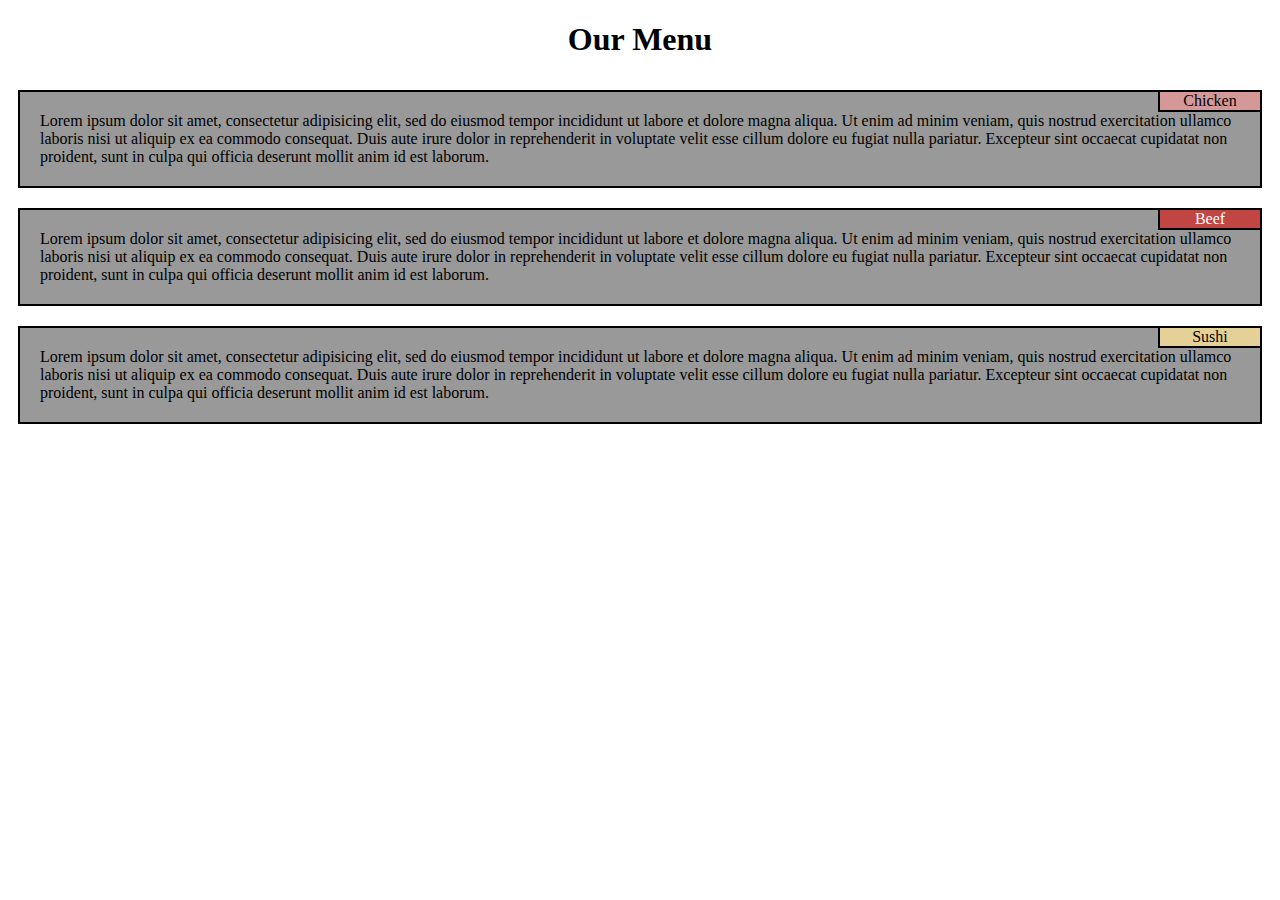
==== module2-solution/index.html @ 46d97227 "assignment files" ====
<!DOCTYPE html>
<html>
<head>
	<title>Assignment Solution for Module 2</title>
	<link rel="stylesheet" type="text/css" href="css/style.css">
</head>
<body>
<h1 class="h1">Our Menu</h1>
<div class="row">
	<div class="box col-md-6 col-lg-4">
		<div id="ck">
			Chicken
		</div>
		<div class="menu-content">
			Lorem ipsum dolor sit amet, consectetur adipisicing elit, sed do eiusmod
			tempor incididunt ut labore et dolore magna aliqua. Ut enim ad minim veniam,
			quis nostrud exercitation ullamco laboris nisi ut aliquip ex ea commodo
			consequat. Duis aute irure dolor in reprehenderit in voluptate velit esse
			cillum dolore eu fugiat nulla pariatur. Excepteur sint occaecat cupidatat non
			proident, sunt in culpa qui officia deserunt mollit anim id est laborum.
		</div>
	</div>
	<div class="box col-md-6 col-lg-4">
		<div id="bf">
			Beef
		</div>
		<div class="menu-content">
			Lorem ipsum dolor sit amet, consectetur adipisicing elit, sed do eiusmod
			tempor incididunt ut labore et dolore magna aliqua. Ut enim ad minim veniam,
			quis nostrud exercitation ullamco laboris nisi ut aliquip ex ea commodo
			consequat. Duis aute irure dolor in reprehenderit in voluptate velit esse
			cillum dolore eu fugiat nulla pariatur. Excepteur sint occaecat cupidatat non
			proident, sunt in culpa qui officia deserunt mollit anim id est laborum.
		</div>
	</div>
	<div class="box col-md-12 col-lg-4">
		<div id="sh">
			Sushi
		</div>
		<div class="menu-content">
			Lorem ipsum dolor sit amet, consectetur adipisicing elit, sed do eiusmod
			tempor incididunt ut labore et dolore magna aliqua. Ut enim ad minim veniam,
			quis nostrud exercitation ullamco laboris nisi ut aliquip ex ea commodo
			consequat. Duis aute irure dolor in reprehenderit in voluptate velit esse
			cillum dolore eu fugiat nulla pariatur. Excepteur sint occaecat cupidatat non
			proident, sunt in culpa qui officia deserunt mollit anim id est laborum.
		</div>
	</div>
</div>
</body>
</html>
---- module2-solution/css/style.css ----
body {
	font-family: "Comic Sans MS";
}

h1.h1 {
	text-align: center;
}

.row {
	width: 100%;
}

.col-md-6,
.col-md-12,
.col-lg-4{
	border: 2px solid black;
	margin: 10px;
	background-color: #999999;
	float: left;
}

#ck,
#bf,
#sh {
	border-bottom: 2px solid black;
	border-left: 2px solid black;
	width: 100px;
	text-align: center;
	float: right;
}

#ck {
	background-color: #D59898;
}

#bf {
	background-color: #C14543;
	color: #fff;
}

#sh {
	background-color: #E5D198;
}

.menu-content {
	clear: both;
	margin: 20px;
}

/*md device*/

@media (min-width: 768px) and (max-width: 991px) {
	.col-md-6 {
		width: 50%;
	}
	.col-md-12 {
		width: 100%;
	}
}
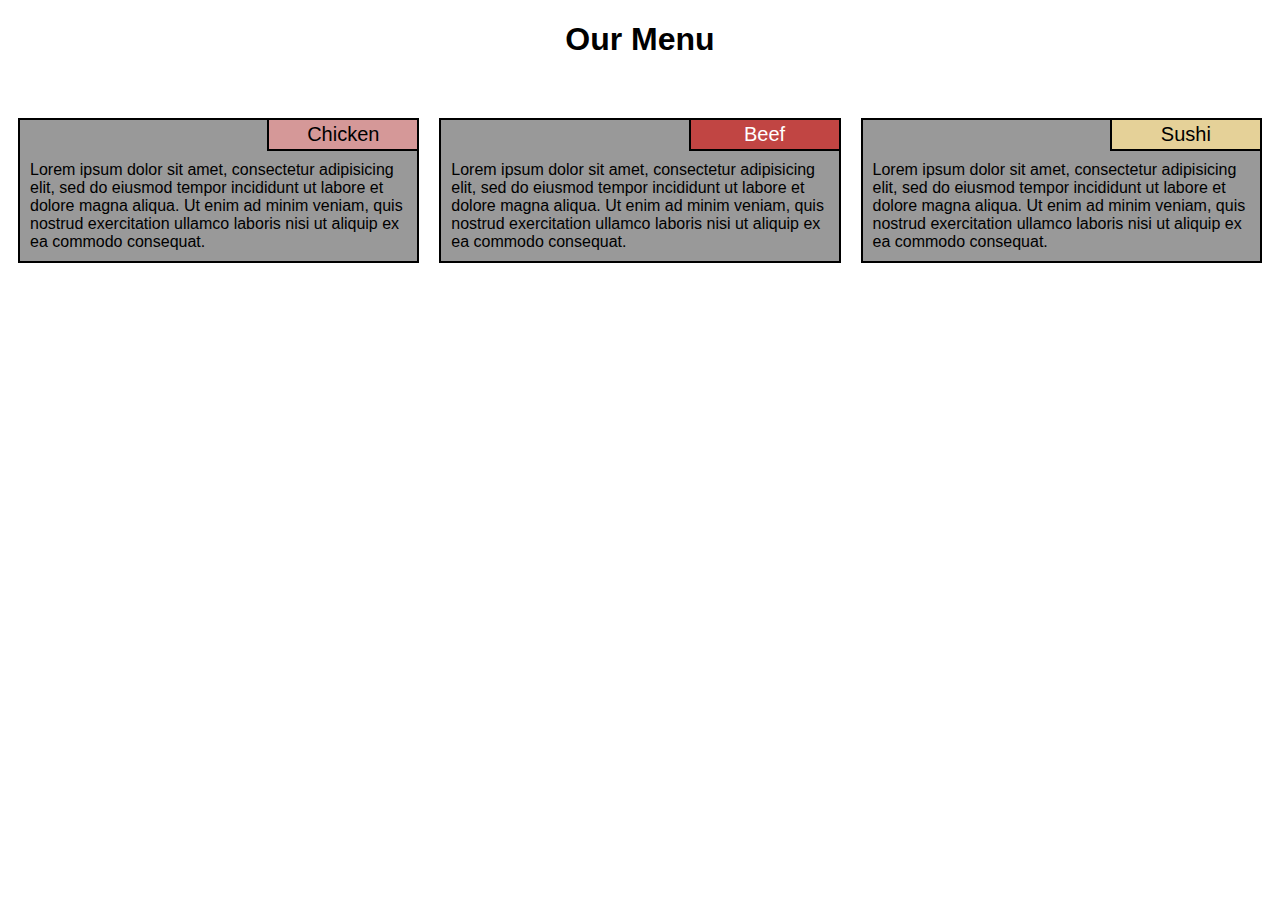
==== commit 6c1f56a3: "assignment complete" ====
--- a/module2-solution/index.html
+++ b/module2-solution/index.html
@@ -1,51 +1,49 @@
 <!DOCTYPE html>
 <html>
 <head>
-	<title>Assignment Solution for Module 2</title>
-	<link rel="stylesheet" type="text/css" href="css/style.css">
+<meta charset="utf-8">
+<meta name="viewport" content="width=device-width, initial-scale=1">
+<title>module2-solution</title>
+<link rel="stylesheet" type="text/css" href="css/style.css">
 </head>
 <body>
-<h1 class="h1">Our Menu</h1>
+<h1>Our Menu</h1>
+
 <div class="row">
-	<div class="box col-md-6 col-lg-4">
-		<div id="ck">
-			Chicken
-		</div>
-		<div class="menu-content">
-			Lorem ipsum dolor sit amet, consectetur adipisicing elit, sed do eiusmod
-			tempor incididunt ut labore et dolore magna aliqua. Ut enim ad minim veniam,
-			quis nostrud exercitation ullamco laboris nisi ut aliquip ex ea commodo
-			consequat. Duis aute irure dolor in reprehenderit in voluptate velit esse
-			cillum dolore eu fugiat nulla pariatur. Excepteur sint occaecat cupidatat non
-			proident, sunt in culpa qui officia deserunt mollit anim id est laborum.
-		</div>
-	</div>
-	<div class="box col-md-6 col-lg-4">
-		<div id="bf">
-			Beef
-		</div>
-		<div class="menu-content">
-			Lorem ipsum dolor sit amet, consectetur adipisicing elit, sed do eiusmod
-			tempor incididunt ut labore et dolore magna aliqua. Ut enim ad minim veniam,
-			quis nostrud exercitation ullamco laboris nisi ut aliquip ex ea commodo
-			consequat. Duis aute irure dolor in reprehenderit in voluptate velit esse
-			cillum dolore eu fugiat nulla pariatur. Excepteur sint occaecat cupidatat non
-			proident, sunt in culpa qui officia deserunt mollit anim id est laborum.
-		</div>
-	</div>
-	<div class="box col-md-12 col-lg-4">
-		<div id="sh">
-			Sushi
-		</div>
-		<div class="menu-content">
-			Lorem ipsum dolor sit amet, consectetur adipisicing elit, sed do eiusmod
-			tempor incididunt ut labore et dolore magna aliqua. Ut enim ad minim veniam,
-			quis nostrud exercitation ullamco laboris nisi ut aliquip ex ea commodo
-			consequat. Duis aute irure dolor in reprehenderit in voluptate velit esse
-			cillum dolore eu fugiat nulla pariatur. Excepteur sint occaecat cupidatat non
-			proident, sunt in culpa qui officia deserunt mollit anim id est laborum.
-		</div>
-	</div>
+  <div class="col-lg-4 col-md-6">
+  	<div class="box">
+  		<span class="heading chicken">Chicken</span>
+  		<div class="content">
+  			Lorem ipsum dolor sit amet, consectetur adipisicing elit, sed do eiusmod
+  			tempor incididunt ut labore et dolore magna aliqua. Ut enim ad minim veniam,
+  			quis nostrud exercitation ullamco laboris nisi ut aliquip ex ea commodo
+  			consequat.
+  		</div>
+  	</div>
+  </div>
+  <div class="col-lg-4 col-md-6">
+  	<div class="box">
+  		<span class="heading beef">Beef</span>
+  		<div class="content">
+  			Lorem ipsum dolor sit amet, consectetur adipisicing elit, sed do eiusmod
+  			tempor incididunt ut labore et dolore magna aliqua. Ut enim ad minim veniam,
+  			quis nostrud exercitation ullamco laboris nisi ut aliquip ex ea commodo
+  			consequat.
+  		</div>
+  	</div>
+  </div>
+  <div class="col-lg-4 col-md-12">
+  	<div class="box">
+  		<span class="heading sushi">Sushi</span>
+  		<div class="content">
+  			Lorem ipsum dolor sit amet, consectetur adipisicing elit, sed do eiusmod
+  			tempor incididunt ut labore et dolore magna aliqua. Ut enim ad minim veniam,
+  			quis nostrud exercitation ullamco laboris nisi ut aliquip ex ea commodo
+  			consequat.
+  		</div>
+  	</div>
+  </div>
 </div>
+
 </body>
-</html>+</html>
--- a/module2-solution/css/style.css
+++ b/module2-solution/css/style.css
@@ -1,59 +1,162 @@
-body {
-	font-family: "Comic Sans MS";
+/********** Base styles **********/
+* {
+  box-sizing: border-box;
 }
 
-h1.h1 {
-	text-align: center;
+body {
+	font-family: "Comic Sans MS", Sans-Serif;
 }
 
-.row {
-	width: 100%;
+h1 {
+  margin-bottom: 50px;
+  text-align: center;
 }
 
-.col-md-6,
-.col-md-12,
-.col-lg-4{
-	border: 2px solid black;
-	margin: 10px;
-	background-color: #999999;
-	float: left;
+div.box {
+  border: 2px solid black;
+  background-color: #999;
+  margin-right: auto;
+  margin-left: auto;
+  margin: 10px;
 }
 
-#ck,
-#bf,
-#sh {
+.heading {
 	border-bottom: 2px solid black;
 	border-left: 2px solid black;
-	width: 100px;
+	float: right;
 	text-align: center;
-	float: right;
+	width: 150px;
+	padding: 3px;
+	font-size: 1.25em;
 }
 
-#ck {
+.chicken {
 	background-color: #D59898;
 }
 
-#bf {
+.beef {
 	background-color: #C14543;
 	color: #fff;
 }
 
-#sh {
+.sushi {
 	background-color: #E5D198;
 }
 
-.menu-content {
+.content {
 	clear: both;
-	margin: 20px;
+	padding: 10px;
 }
 
-/*md device*/
+/* Simple Responsive Framework. */
+.row {
+  width: 100%;
+}
 
+/********** Large devices only **********/
+@media (min-width: 992px) {
+  .col-lg-1,
+  .col-lg-2,
+  .col-lg-3,
+  .col-lg-4,
+  .col-lg-5,
+  .col-lg-6,
+  .col-lg-7,
+  .col-lg-8,
+  .col-lg-9,
+  .col-lg-10,
+  .col-lg-11,
+  .col-lg-12 {
+    float: left;
+  }
+  .col-lg-1 {
+    width: 8.33%;
+  }
+  .col-lg-2 {
+    width: 16.66%;
+  }
+  .col-lg-3 {
+    width: 25%;
+  }
+  .col-lg-4 {
+    width: 33.33%;
+  }
+  .col-lg-5 {
+    width: 41.66%;
+  }
+  .col-lg-6 {
+    width: 50%;
+  }
+  .col-lg-7 {
+    width: 58.33%;
+  }
+  .col-lg-8 {
+    width: 66.66%;
+  }
+  .col-lg-9 {
+    width: 74.99%;
+  }
+  .col-lg-10 {
+    width: 83.33%;
+  }
+  .col-lg-11 {
+    width: 91.66%;
+  }
+  .col-lg-12 {
+    width: 100%;
+  }
+}
+
+/********** Medium devices only **********/
 @media (min-width: 768px) and (max-width: 991px) {
-	.col-md-6 {
-		width: 50%;
-	}
-	.col-md-12 {
-		width: 100%;
-	}
+  .col-md-1,
+  .col-md-2,
+  .col-md-3,
+  .col-md-4,
+  .col-md-5,
+  .col-md-6,
+  .col-md-7,
+  .col-md-8,
+  .col-md-9,
+  .col-md-10,
+  .col-md-11,
+  .col-md-12 {
+    float: left;
+  }
+  .col-md-1 {
+    width: 8.33%;
+  }
+  .col-md-2 {
+    width: 16.66%;
+  }
+  .col-md-3 {
+    width: 25%;
+  }
+  .col-md-4 {
+    width: 33.33%;
+  }
+  .col-md-5 {
+    width: 41.66%;
+  }
+  .col-md-6 {
+    width: 50%;
+  }
+  .col-md-7 {
+    width: 58.33%;
+  }
+  .col-md-8 {
+    width: 66.66%;
+  }
+  .col-md-9 {
+    width: 74.99%;
+  }
+  .col-md-10 {
+    width: 83.33%;
+  }
+  .col-md-11 {
+    width: 91.66%;
+  }
+  .col-md-12 {
+    width: 100%;
+  }
 }